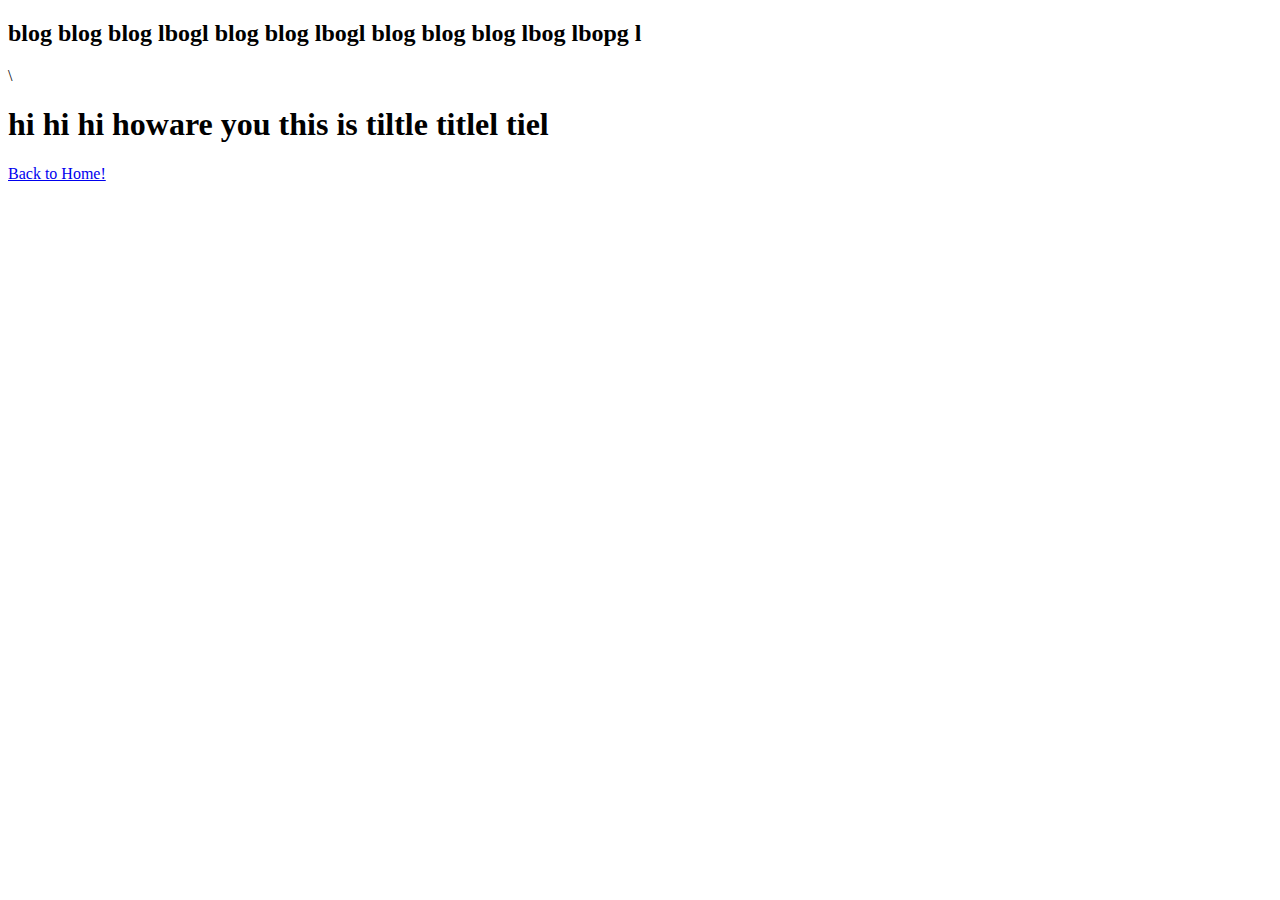
==== blog.html @ f0851c62 "files added" ====
<!DOCTYPE html>
<html lang="en">

<head>
  <meta charset="UTF-8">
  <meta http-equiv="X-UA-Compatible" content="IE=edge">
  <meta name="viewport" content="width=device-width, initial-scale=1.0">
  <title>Document</title>
</head>

<body>
  <h2>blog blog blog lbogl blog blog lbogl blog blog blog lbog lbopg l</h2>\
  <h1>hi hi hi howare you this is tiltle titlel tiel</h1>
  <a href="index.html">Back to Home!</a>
</body>

</html>
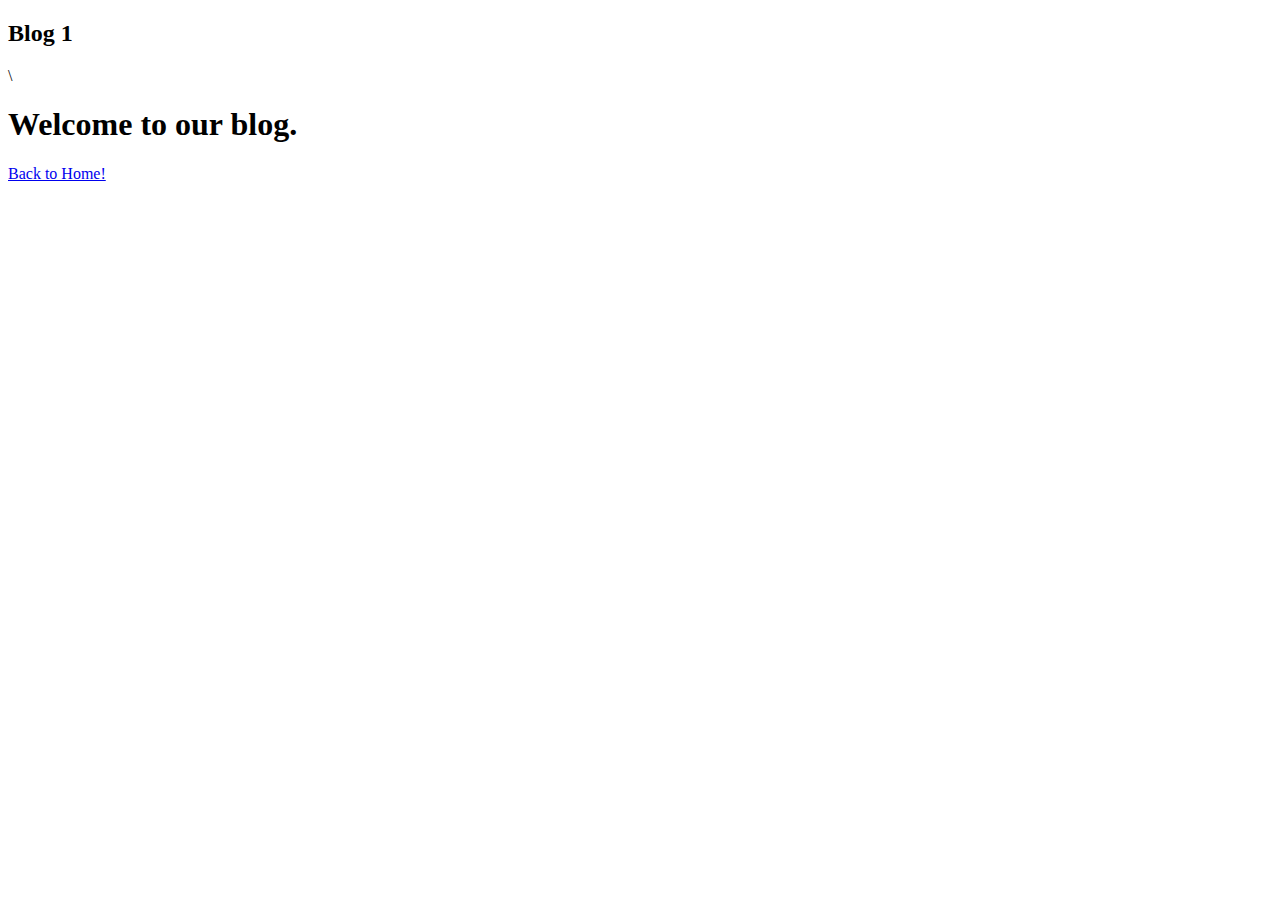
==== commit 86074bb0: "text added to blog" ====
--- a/blog.html
+++ b/blog.html
@@ -9,8 +9,8 @@
 </head>
 
 <body>
-  <h2>blog blog blog lbogl blog blog lbogl blog blog blog lbog lbopg l</h2>\
-  <h1>hi hi hi howare you this is tiltle titlel tiel</h1>
+  <h2>Blog 1</h2>\
+  <h1>Welcome to our blog.</h1>
   <a href="index.html">Back to Home!</a>
 </body>
 
